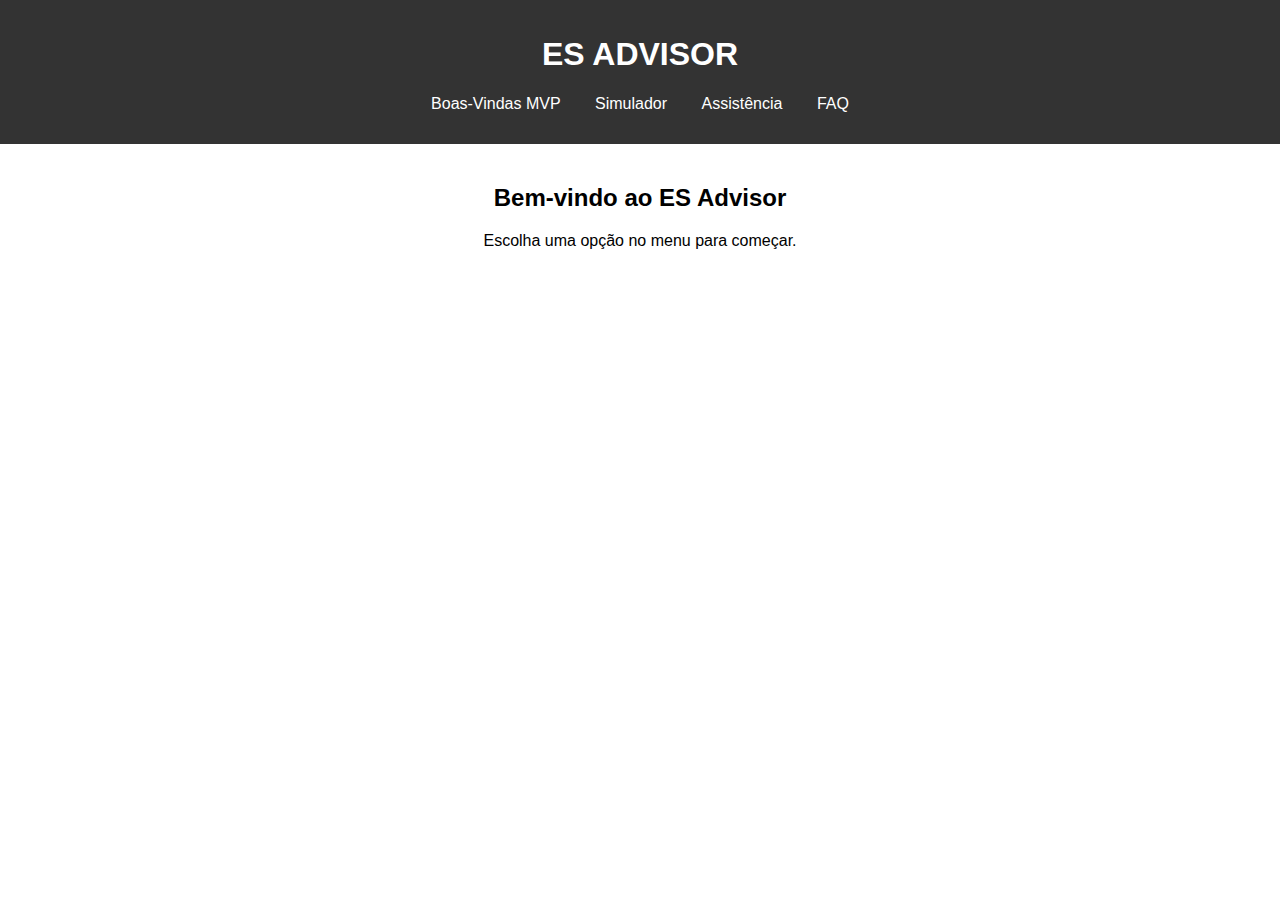
==== home.html @ a5f0c2f0 "Criação de uma estrutura básica de pastas e arquivos (html, css e js)." ====
<!DOCTYPE html>
<html lang="pt-BR">
<head>
    <meta charset="UTF-8">
    <meta name="viewport" content="width=device-width, initial-scale=1.0">
    <title>Boas-Vindas</title>
    <link rel="stylesheet" href="css/styles.css">
</head>
<body>
    <header>
        <h1>ES ADVISOR</h1>
        <nav>
            <ul>
                <li><a href="home.html">Boas-Vindas MVP</a></li>
                <li><a href="simulador.html">Simulador</a></li>
                <li><a href="assistencia.html">Assistência</a></li>
                <li><a href="faq.html">FAQ</a></li>
            </ul>
        </nav>
    </header>
    <div class="container">
        <h2>Bem-vindo ao ES Advisor</h2>
        <p>Escolha uma opção no menu para começar.</p>
    </div>
</body>
</html>
---- css/styles.css ----
/* styles.css */
body {
    font-family: Arial, sans-serif;
    margin: 0;
    padding: 0;
    text-align: center;
}

header {
    background-color: #333;
    color: white;
    padding: 15px 0;
}

nav ul {
    list-style: none;
    padding: 0;
}

nav ul li {
    display: inline;
    margin: 0 15px;
}

nav ul li a {
    color: white;
    text-decoration: none;
}

.container {
    padding: 20px;
}

button {
    background-color: #4CAF50;
    color: white;
    border: none;
    padding: 10px 20px;
    cursor: pointer;
    font-size: 16px;
}

button:hover {
    background-color: #45a049;
}

.faq-item {
    margin: 10px 0;
    text-align: left;
}

.faq-question {
    width: 100%;
    text-align: left;
    background-color: #4CAF50;
    color: white;
    border: none;
    padding: 10px;
    cursor: pointer;
    font-size: 16px;
}

.faq-question:hover {
    background-color: #45a049;
}

.faq-answer {
    display: none;
    padding: 10px;
    background-color: #f1f1f1;
    border-left: 4px solid #4CAF50;
}
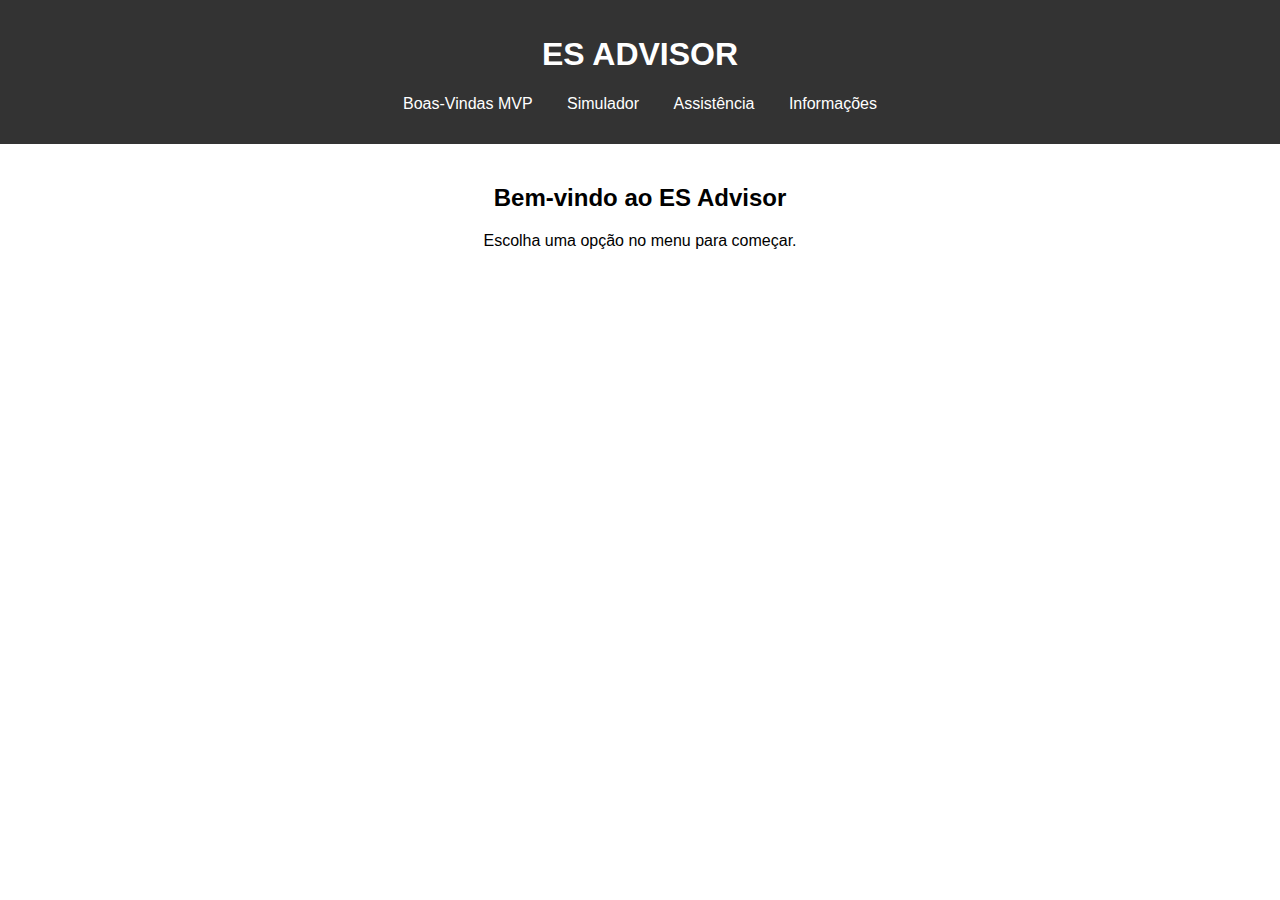
==== commit 81948701: "git add" ====
--- a/home.html
+++ b/home.html
@@ -6,21 +6,26 @@
     <title>Boas-Vindas</title>
     <link rel="stylesheet" href="css/styles.css">
 </head>
-<body>
-    <header>
-        <h1>ES ADVISOR</h1>
-        <nav>
-            <ul>
-                <li><a href="home.html">Boas-Vindas MVP</a></li>
-                <li><a href="simulador.html">Simulador</a></li>
-                <li><a href="assistencia.html">Assistência</a></li>
-                <li><a href="faq.html">FAQ</a></li>
-            </ul>
-        </nav>
-    </header>
+<header>
+  <h1>ES ADVISOR</h1>
+  <button class="menu-toggle" onclick="toggleMenu()">☰</button>
+  <nav class="nav-menu">
+      <ul>
+          <li><a href="home.html">Boas-Vindas MVP</a></li>
+          <li><a href="simulador.html">Simulador</a></li>
+          <li><a href="assistencia.html">Assistência</a></li>
+          <li><a href="informacoes.html">Informações</a></li>
+      </ul>
+  </nav>
+</header>
     <div class="container">
         <h2>Bem-vindo ao ES Advisor</h2>
         <p>Escolha uma opção no menu para começar.</p>
     </div>
+    <script>
+      function toggleMenu() {
+          document.querySelector('.nav-menu').classList.toggle('active');
+      }
+  </script>
 </body>
 </html>
--- a/css/styles.css
+++ b/css/styles.css
@@ -44,25 +44,93 @@
     background-color: #45a049;
 }
 
-.faq-item {
-    margin: 10px 0;
+.assistencia-container {
+    display: flex;
+    flex-direction: column;
+    align-items: center;
+    justify-content: center;
+    width: 90%; /* responsivo em telas menores */
+    max-width: 600px;
+    margin: 20px auto;
+    padding: 20px;
+    background-color: #f9f9f9;
+    border-radius: 10px;
+    box-shadow: 0px 4px 6px rgba(0, 0, 0, 0.1);
     text-align: left;
 }
 
-.faq-question {
+.assistencia-form {
+    display: flex;
+    flex-direction: column;
     width: 100%;
+}
+
+.assistencia-form label {
+    font-weight: bold;
+    margin-top: 10px;
     text-align: left;
+}
+
+.assistencia-form input[type="text"],
+.assistencia-form input[type="email"],
+.assistencia-form textarea,
+.assistencia-form select {
+    width: 100%;
+    padding: 12px;
+    margin-top: 10px;
+    margin-bottom: 15px;
+    border: 1px solid #ccc !important;
+    border-radius: 6px;
+    box-sizing: border-box;
+    font-family: inherit;
+    font-size: 16px;
+    background-color: white;
+    outline: none;
+}
+
+.assistencia-form input[type="text"]:focus,
+.assistencia-form input[type="email"]:focus,
+.assistencia-form textarea:focus,
+.assistencia-form select:focus {
+    border-color: #4CAF50;
+    box-shadow: 0 0 3px #4CAF50;
+}
+
+.assistencia-form button {
+    align-self: center;
+    margin-top: 20px;
+    padding: 12px 24px;
+    font-size: 16px;
     background-color: #4CAF50;
     color: white;
     border: none;
+    border-radius: 6px;
+    cursor: pointer;
+    transition: background-color 0.3s ease;
+}
+
+.assistencia-form button:hover {
+    background-color: #45a049;
+}
+
+textarea::placeholder {
+    color: #999;
+    font-style: italic;
+}
+
+.faq-question {
+    background-color: #4CAF50;
+    color: white;
     padding: 10px;
     cursor: pointer;
-    font-size: 16px;
+    border-radius: 4px;
+    margin: 10px 0;
 }
 
 .faq-question:hover {
     background-color: #45a049;
 }
+
 
 .faq-answer {
     display: none;
@@ -70,3 +138,45 @@
     background-color: #f1f1f1;
     border-left: 4px solid #4CAF50;
 }
+
+.faq-answer.open {
+    display: block;
+}
+
+
+
+/* mobile */
+
+.menu-toggle {
+    display: none;
+    background-color: #4CAF50;
+    color: white;
+    border: none;
+    font-size: 24px;
+    padding: 10px 15px;
+    cursor: pointer;
+    border-radius: 5px;
+}
+
+@media (max-width: 768px) {
+    .menu-toggle {
+        display: block;
+        margin: 10px auto;
+    }
+
+    .nav-menu ul {
+        display: none;
+        flex-direction: column;
+        background-color: #333;
+        padding: 0;
+    }
+
+    .nav-menu.active ul {
+        display: flex;
+    }
+
+    nav ul li {
+        display: block;
+        margin: 10px 0;
+    }
+}